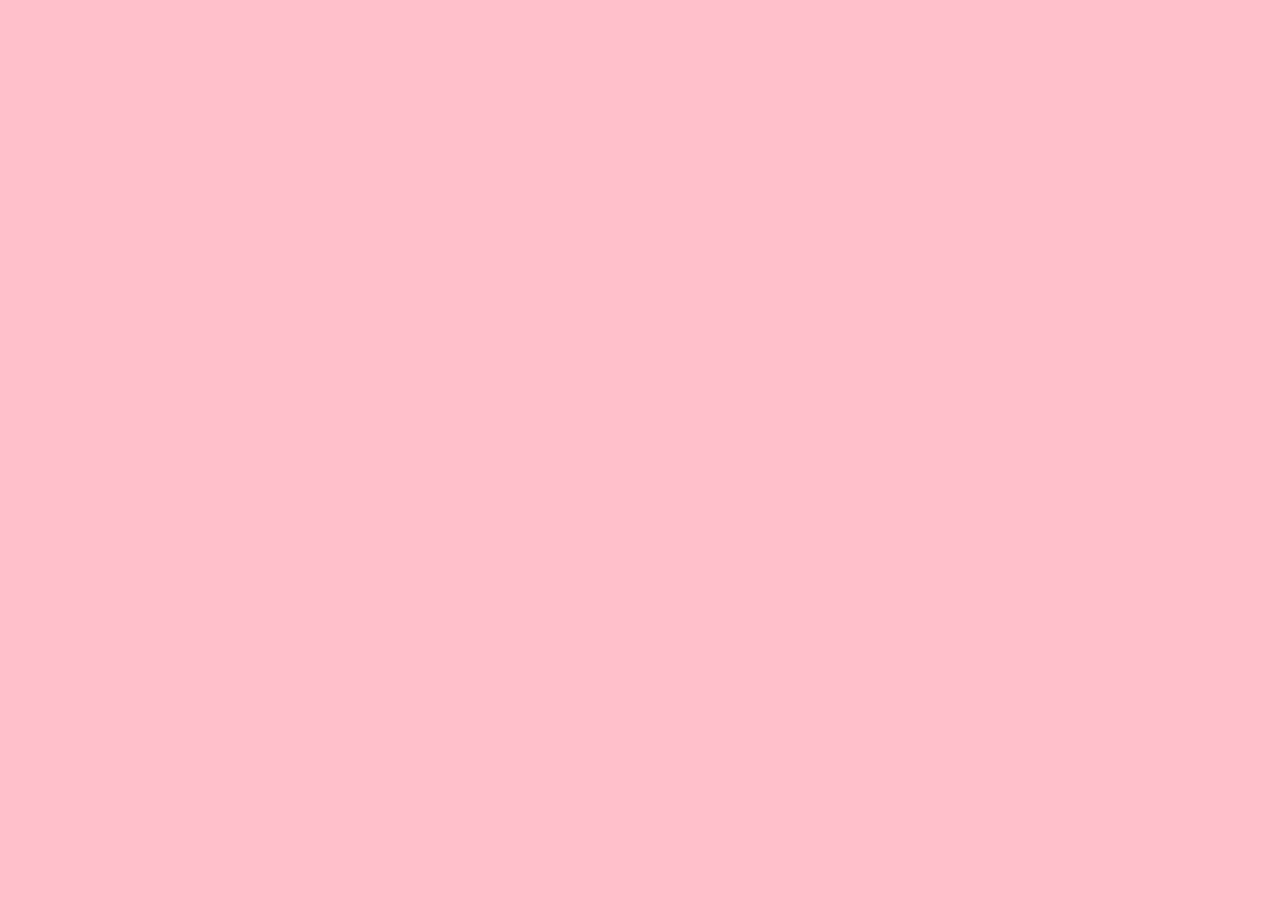
==== web/desarrollo.html @ a9c407c1 "Add files via upload" ====
<!DOCTYPE html>
<html lang="en">
<head>
    <meta charset="UTF-8">
    <meta http-equiv="X-UA-Compatible" content="IE=edge">
    <meta name="viewport" content="width=device-width, initial-scale=1.0">
    <link rel="shortcut icon" href="user.png">
    <link rel="stylesheet" href="desarrollo.css">
    <title>DESARROLLO WEB</title>
</head>
<body>
    
</body>
</html>
---- web/desarrollo.css ----
body{
    background:pink;
}
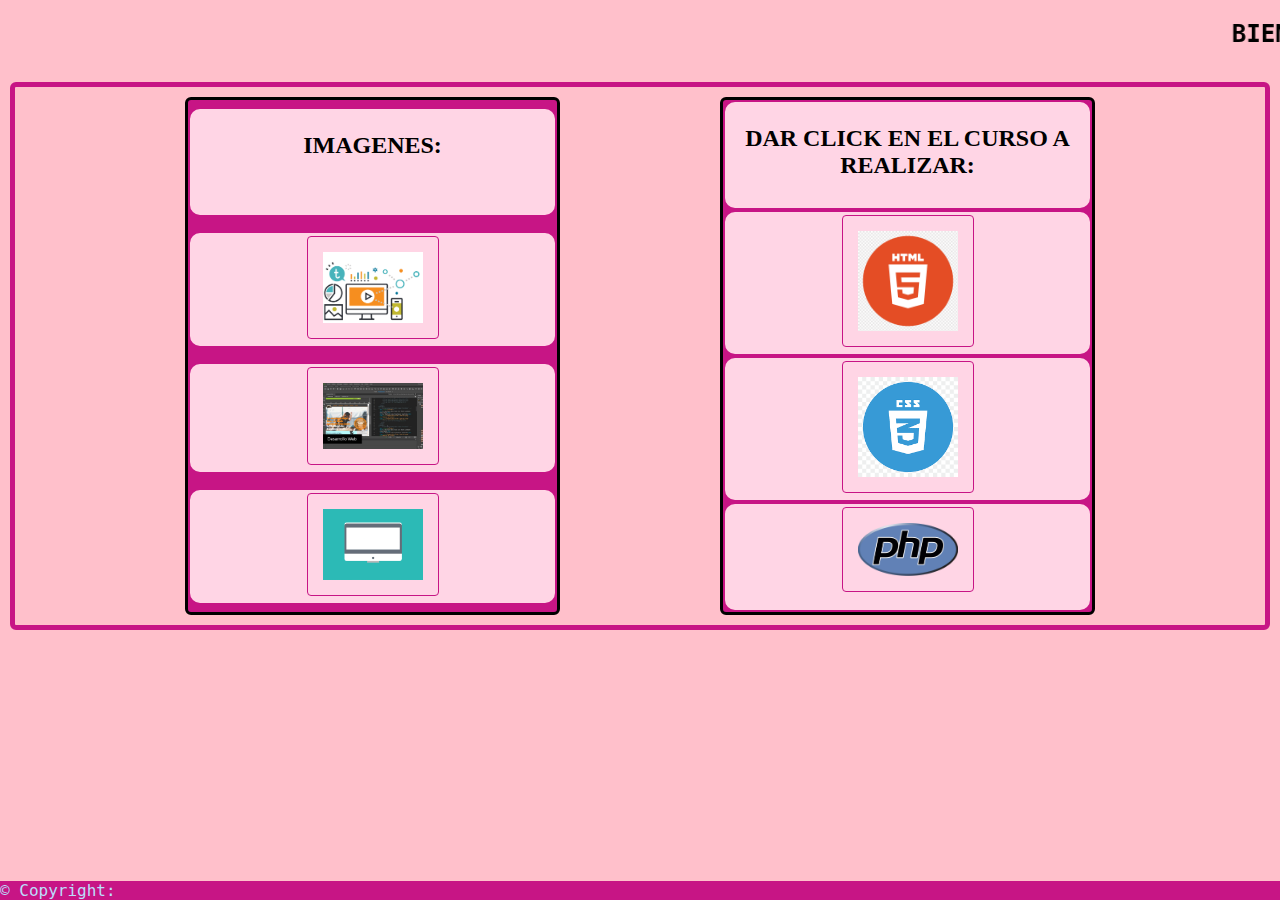
==== commit d91c7691: "Add files via upload" ====
--- a/web/desarrollo.html
+++ b/web/desarrollo.html
@@ -9,6 +9,51 @@
     <title>DESARROLLO WEB</title>
 </head>
 <body>
-    
+    <marquee>
+        <p><h2>BIENVENIDO AL CURSO DE DESARROLLO WEB CON NUEVAS TECNOLOGIÁS</h2> </p>
+      </marquee>
+    <main class="contenedorPrincipal">
+        
+        <section class="containerUno">
+            <div class="item">
+                <h2>IMAGENES:</h2>
+            </div>
+            <div class="item">
+                <img src="social.gif" alt="social">
+            </div>
+            <div class="item">
+                <img src="cod.gif" alt="Desarrollo">
+            </div>
+            <div class="item">
+                <img src="diseño.gif" alt="web">
+            </div>
+        </section>
+
+        <section class="containerDos">
+            <div class="item">
+                <h2>DAR CLICK EN EL CURSO A REALIZAR:</h2>
+            </div>
+            <div class="item">
+              <a href="https://www.w3schools.com/html/" > <img src="html.png" alt="imgg"> </a>
+            </div>
+            <div class="item">
+             <a href="https://www.w3schools.com/css/default.asp"> <img src="png-transparent-logo-css-css3-thumbnail.png" alt="imgg"> </a>
+            </div>
+            <div class="item">
+             <a href="https://www.w3schools.com/php/default.asp"> <img src="php.png" alt="imgphp"></a>  
+            </div>
+        </section>
+
+        <footer  style="width:100%; margin-left: 0px;"  >
+
+
+            <div class="copyright" style="background-color: mediumvioletred;">
+                <div class="container-fluid" style="background-color: mediumvioletred; color: #bbdefb;">
+                    ©  Copyright: 
+            
+                </div>
+            </div>
+
+    </main>
 </body>
 </html>--- a/web/desarrollo.css
+++ b/web/desarrollo.css
@@ -1,3 +1,116 @@
-body{
+:root {
+    --white: #FFF;
+    --gray: #E6E9EF;
+    --black: #000;
+    --pink: #FFD5E5;
+    --yellow: #FFFFDD;
+    --teal: #A0FFE6;
+    --blue: #81F5FF;
+}
+body {
+    margin: 0;
     background:pink;
-}
+    font-family: 'Inconsolata', monospace;
+  }
+
+  .contenedorPrincipal{
+      display: flex;
+      
+      flex-direction: row;
+      align-items: stretch;
+      justify-content:space-evenly;
+      border-radius: 6px;
+
+      border: 5px solid mediumvioletred;
+      padding: 10px;
+      margin: 10px;
+      
+  }
+
+  h1 {
+    margin:30px;
+    color: #000;
+    text-align: center;
+    font-size: 24px;
+  }
+
+  .containerUno {
+    display: flex;
+    flex-direction: column;
+    align-items: stretch;
+    justify-content: space-around;
+    background-color: mediumvioletred;
+    border: 3px solid var(--black);
+    width: 30%;
+    height:auto;
+    border-radius: 6px;
+    font-family: Verdana;
+    size: 5%;
+   
+  }
+  .containerDos{
+      display: flex;
+      flex-direction: column;
+      background-color: mediumvioletred;
+      border: 3px solid var(--black);
+      width: 30%;
+      padding: auto;
+      height: auto;
+      border-radius: 6px;
+      font-family: Verdana;
+      size: 5%;
+  }
+
+
+  img {
+    border: 1px solid mediumvioletred;
+    border-radius: 4px;
+    padding: 15px;
+    width: 100px;
+  }
+
+  .item {
+    border: 3px solid var(--pink);
+    margin: 2px;
+    border-radius: 10px;
+    min-width: 100px;
+    min-height: 100px;
+  }
+
+  .item:nth-child(1) {
+    background-color: var(--pink);
+    text-align: center;
+  }
+
+  .item:nth-child(2) {
+    background-color: var(--pink);
+    text-align: center;
+  }
+  
+  .item:nth-child(3) {
+    background-color: var(--pink);
+    text-align: center;
+  }
+  
+  .item:nth-child(4) {
+      background-color: var(--pink);
+      text-align: center;
+  }
+
+  html {
+    min-height: 100%;
+    position: relative;
+  }
+  body {
+    margin: 0;
+    margin-bottom: 10px;
+  }
+  footer {
+    background-color: black;
+    position: absolute;
+    bottom: 0;
+    width: 100%;
+    color: white;
+  }
+
+  
